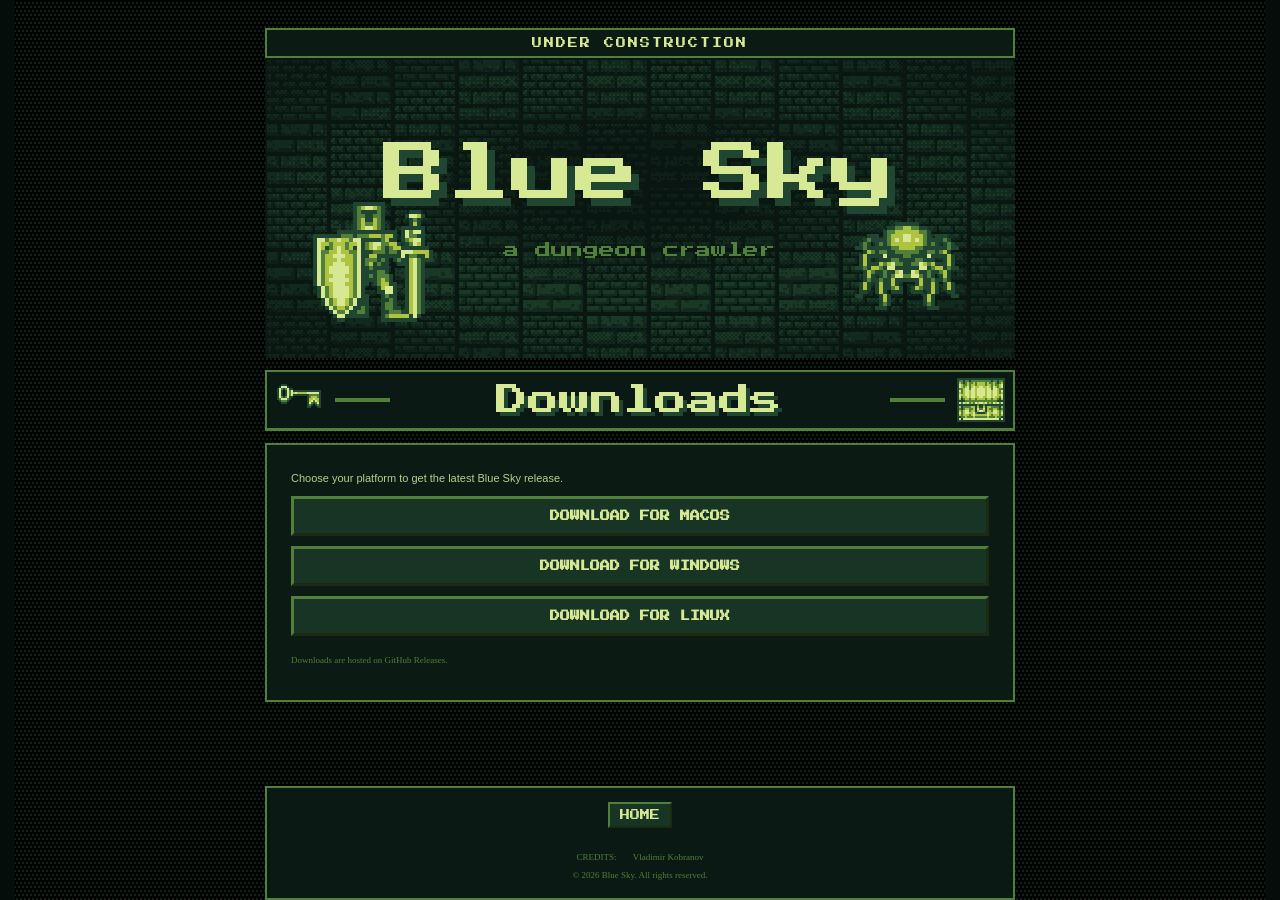
==== downloads.html @ 76f3dfff "init" ====
<!doctype html>
<html lang="en">
  <head>
    <meta charset="utf-8" />
    <meta name="viewport" content="width=800" />
    <title>Downloads - Blue Sky</title>
    <link rel="stylesheet" href="style.css" />
  </head>
  <body>
    <center>
      <table class="page-table" width="750" cellspacing="0" cellpadding="0">
        <tr>
          <td class="construction-note">UNDER CONSTRUCTION</td>
        </tr>
        <tr>
          <td>
            <img
              src="img/basis-0d72795d3be0.png"
              width="750"
              height="300"
              alt="Blue Sky - a dungeon crawler"
            />
          </td>
        </tr>
        <tr>
          <td height="12"></td>
        </tr>
        <tr>
          <td>
            <div class="download-banner">
              <img
                src="img/basis-7e97d6f11e10.png"
                width="746"
                height="64"
                alt="Downloads"
              />
            </div>
          </td>
        </tr>
        <tr>
          <td height="12"></td>
        </tr>
        <tr>
          <td>
            <div class="box" style="border-top: 2px solid #527f39; padding: 24px">
              <p>Choose your platform to get the latest Blue Sky release.</p>
              <a
                class="btn"
                href="https://github.com/Pha-Ngan-Tribe/blue-sky-website/releases/latest/download/Blue.Sky.macOS.zip"
                style="margin: 0 0 10px"
                >DOWNLOAD FOR MACOS</a
              >
              <a
                class="btn"
                href="https://github.com/Pha-Ngan-Tribe/blue-sky-website/releases/latest/download/Blue-Sky-Windows-x64.zip"
                style="margin: 0 0 10px"
                >DOWNLOAD FOR WINDOWS</a
              >
              <a
                class="btn"
                href="https://github.com/Pha-Ngan-Tribe/blue-sky-website/releases/latest/download/Blue-Sky-Linux-x64.tar.gz"
                >DOWNLOAD FOR LINUX</a
              >
              <p class="f" style="margin-top: 16px">
                Downloads are hosted on GitHub Releases.
              </p>
            </div>
          </td>
        </tr>
        <tr class="page-spacer"><td></td></tr>
        <tr>
          <td
            class="bar site-footer"
            align="center"
          >
            <span class="nav"><a href="index.html">HOME</a></span>
            <br /><br />
            <span class="f">
              CREDITS: <a href="https://github.com/VladimirKobranov">Vladimir Kobranov</a><br />
              &copy; 2026 Blue Sky. All rights reserved.
            </span>
          </td>
        </tr>
      </table>
    </center>
  </body>
</html>
---- style.css ----
html {
  overflow-y: auto;
  scrollbar-gutter: stable both-edges;
}

@font-face {
  font-family: PS;
  src: url("ps2p.ttf");
}
body {
  margin: 0;
  padding-top: 28px;
  background: #050d0a url("img/basis-98f4a8ae04ce.png");
  color: #b9cf8a;
  font:
    11px/1.7 Verdana,
    Tahoma,
    sans-serif;
}
a:link {
  color: #d7e994;
  font-weight: bold;
}
a:visited {
  color: #527f39;
}
a:hover {
  color: #fff8b9;
}
img {
  display: block;
  border: 0;
  image-rendering: pixelated;
}
.construction-note {
  padding: 8px 12px;
  color: #d7e994;
  font: 10px PS;
  letter-spacing: 2px;
  text-align: center;
  border: 2px solid #527f39;
  background: #0b1a13;
  box-sizing: border-box;
}
.bar {
  background: #0a1913;
  border-bottom: 3px double #527f39;
  border-top: 2px solid #527f39;
}
.bar td {
  padding: 6px 0;
  font: 10px PS;
}
.bar a {
  text-decoration: none;
  margin-left: 14px;
}
.box {
  background: #0b1a13;
  border: 2px solid #527f39;
  border-top: 0;
  padding: 14px 24px;
  margin-bottom: 10px;
}
.box p {
  margin: 0 0 8px;
}
.hl {
  color: #d7e994;
  font-weight: bold;
}
.box ul {
  margin: 0;
  padding: 0;
  list-style: none;
}
.box li {
  padding: 6px 0 6px 26px;
  background: url("img/basis-98f4a8ae04ce.png") no-repeat;
  background: none;
  position: relative;
}
.box li:before {
  content: "";
  position: absolute;
  left: 4px;
  top: 11px;
  width: 8px;
  height: 8px;
  background: #d7e994;
  box-shadow: 2px 2px 0 #527f39;
}
.shot {
  width: 224px;
  height: 156px;
  border: 2px solid #527f39;
  outline: 0;
  margin: 0 0 8px 10px;
}
a:hover .shot {
  border-color: #d7e994;
}
.lb {
  display: none;
  position: fixed;
  top: 0;
  left: 0;
  right: 0;
  bottom: 0;
  background: rgba(0, 0, 0, 0.9);
  z-index: 9;
  text-align: center;
}
.lb:target {
  display: block;
}
.lb img {
  margin: 6vh auto 0;
  max-width: 90%;
  border: 4px solid #d7e994;
}
.lb a {
  font: 10px PS;
  display: block;
  margin-top: 14px;
}
.side {
  border: 2px solid #527f39;
  background: #0b1a13;
  margin: 8px 0 0 10px;
  padding: 10px 14px;
}
.side h4 {
  font: 9px PS;
  color: #d7e994;
  margin: 0 0 8px;
  text-align: center;
}
.btn {
  display: block;
  font: 10px PS;
  text-decoration: none;
  text-align: center;
  padding: 12px 8px;
  background: #183425;
  border: 3px outset #527f39;
  color: #d7e994;
}
.btn:hover {
  background: #306042;
  color: #fff8b9;
}
.btn:active {
  border-style: inset;
  background: #244c34;
}
.btn.off {
  background: #14261c;
  color: #5a6e5f;
  border-color: #2c4a35;
}
.cnt {
  font: 10px PS;
  background: #000;
  border: 2px inset #527f39;
  color: #d7e994;
  padding: 4px 8px;
  letter-spacing: 2px;
}
.nav a {
  display: inline-block;
  font: 10px PS;
  text-decoration: none;
  background: #183425;
  border: 2px outset #527f39;
  padding: 6px 10px;
  margin: 0 2px;
}
.nav a:hover {
  background: #306042;
}
.f {
  font: 9px/1.8 Verdana;
  color: #527f39;
}
.dl:hover img {
  filter: brightness(1.3);
}

.requirements td {
  width: 50%;
  vertical-align: top;
  padding: 0 12px 0 0;
}
.requirements td + td {
  text-align: right;
  border-left: 1px solid #527f39;
  padding: 0 0 0 12px;
}
.requirements p {
  margin: 0 0 8px;
}
.requirement-heading {
  font: 9px PS;
  color: #d7e994;
  letter-spacing: 1px;
  border-bottom: 1px solid #527f39;
  padding-bottom: 6px;
  margin-bottom: 10px;
}
.platform-note {
  margin: 12px 0 0;
  padding-top: 10px;
  border-top: 1px dotted #527f39;
  text-align: center;
  color: #b9cf8a;
}

.dl {
  display: block;
  margin-bottom: 24px;
}
.download-section {
  padding-top: 200px;
}

.page-table {
  height: calc(100vh - 28px);
}
.page-spacer td {
  height: 100%;
}

.download-copy {
  background: #0b1a13;
  border: 2px solid #527f39;
  padding: 12px;
}
.site-footer {
  border: 2px solid #527f39;
  padding: 14px 0;
}

.download-banner {
  display: block;
  width: 746px;
  height: 57px;
  overflow: hidden;
  border: 2px solid #527f39;
}
.download-banner img {
  width: 746px;
  height: 64px;
  margin-top: -4px;
}

.site-footer .f a {
  color: inherit;
  font: inherit;
  font-weight: normal;
  text-decoration: none;
}
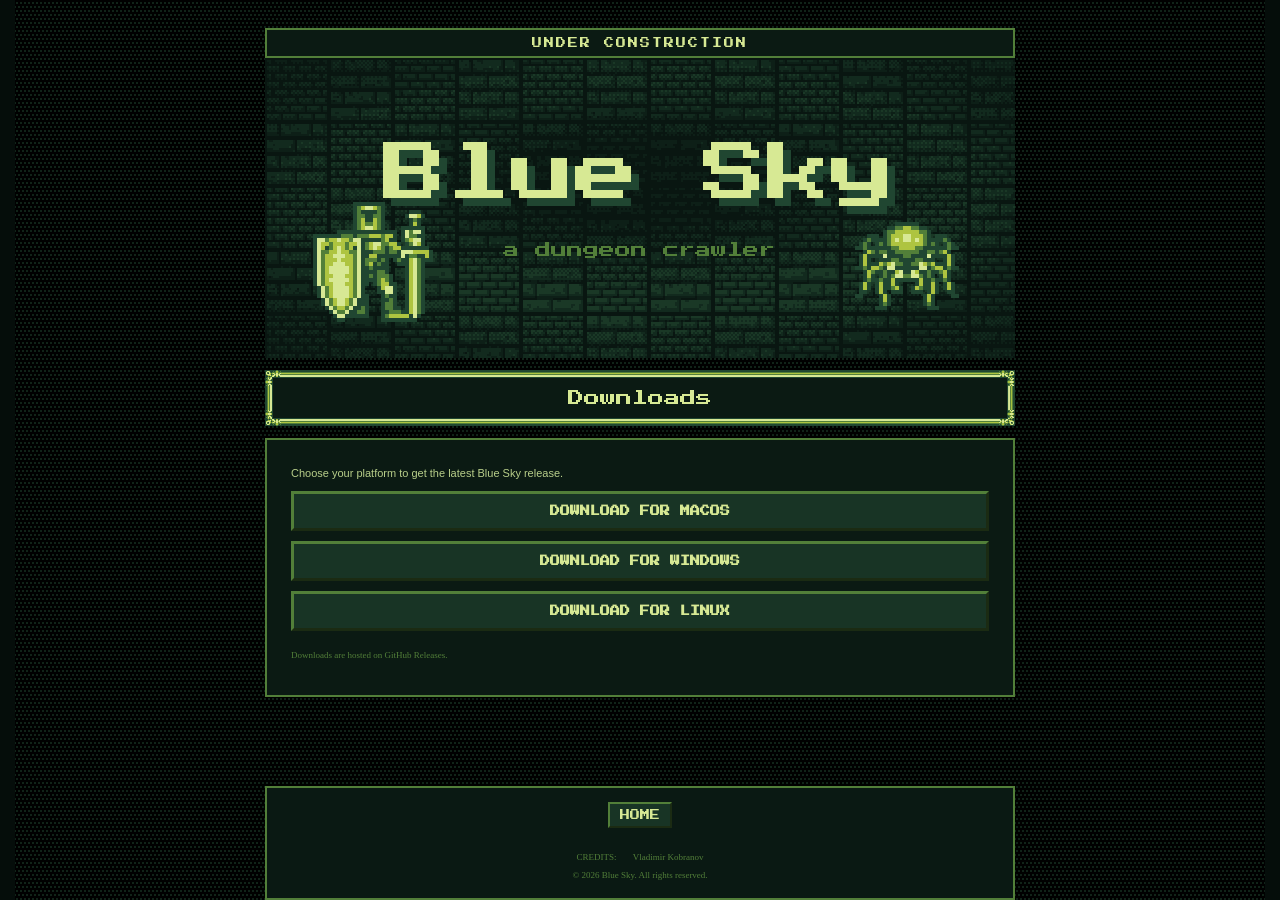
==== commit 42194f40: "Refactor downloads and index pages to use headings instead of images for titles; add CSS styles for " ====
--- a/downloads.html
+++ b/downloads.html
@@ -27,14 +27,7 @@
         </tr>
         <tr>
           <td>
-            <div class="download-banner">
-              <img
-                src="img/basis-7e97d6f11e10.png"
-                width="746"
-                height="64"
-                alt="Downloads"
-              />
-            </div>
+            <h1 class="title-frame download-banner">Downloads</h1>
           </td>
         </tr>
         <tr>
@@ -42,7 +35,7 @@
         </tr>
         <tr>
           <td>
-            <div class="box" style="border-top: 2px solid #527f39; padding: 24px">
+            <div class="box" style="padding: 24px">
               <p>Choose your platform to get the latest Blue Sky release.</p>
               <a
                 class="btn"
--- a/style.css
+++ b/style.css
@@ -42,6 +42,24 @@
   background: #0b1a13;
   box-sizing: border-box;
 }
+.title-frame {
+  display: flex;
+  height: 56px;
+  align-items: center;
+  justify-content: center;
+  color: #d7e994;
+  font: 16px/1 PS;
+  background-color: #0b1a13;
+  background-repeat: no-repeat;
+  background-position: center;
+  background-size: 100% 100%;
+  box-sizing: border-box;
+}
+.section-heading {
+  width: 510px;
+  margin: 0 0 10px;
+  background-image: url("img/frame-title.png");
+}
 .bar {
   background: #0a1913;
   border-bottom: 3px double #527f39;
@@ -58,9 +76,9 @@
 .box {
   background: #0b1a13;
   border: 2px solid #527f39;
-  border-top: 0;
   padding: 14px 24px;
   margin-bottom: 10px;
+  box-sizing: border-box;
 }
 .box p {
   margin: 0 0 8px;
@@ -183,10 +201,6 @@
   font: 9px/1.8 Verdana;
   color: #527f39;
 }
-.dl:hover img {
-  filter: brightness(1.3);
-}
-
 .requirements td {
   width: 50%;
   vertical-align: top;
@@ -219,6 +233,7 @@
 .dl {
   display: block;
   margin-bottom: 24px;
+  text-decoration: none;
 }
 .download-section {
   padding-top: 200px;
@@ -242,16 +257,10 @@
 }
 
 .download-banner {
-  display: block;
-  width: 746px;
-  height: 57px;
-  overflow: hidden;
-  border: 2px solid #527f39;
-}
-.download-banner img {
-  width: 746px;
-  height: 64px;
-  margin-top: -4px;
+  width: 750px;
+  margin: 0;
+  background-image: url("img/frame-download-title.png");
+  text-decoration: none;
 }
 
 .site-footer .f a {
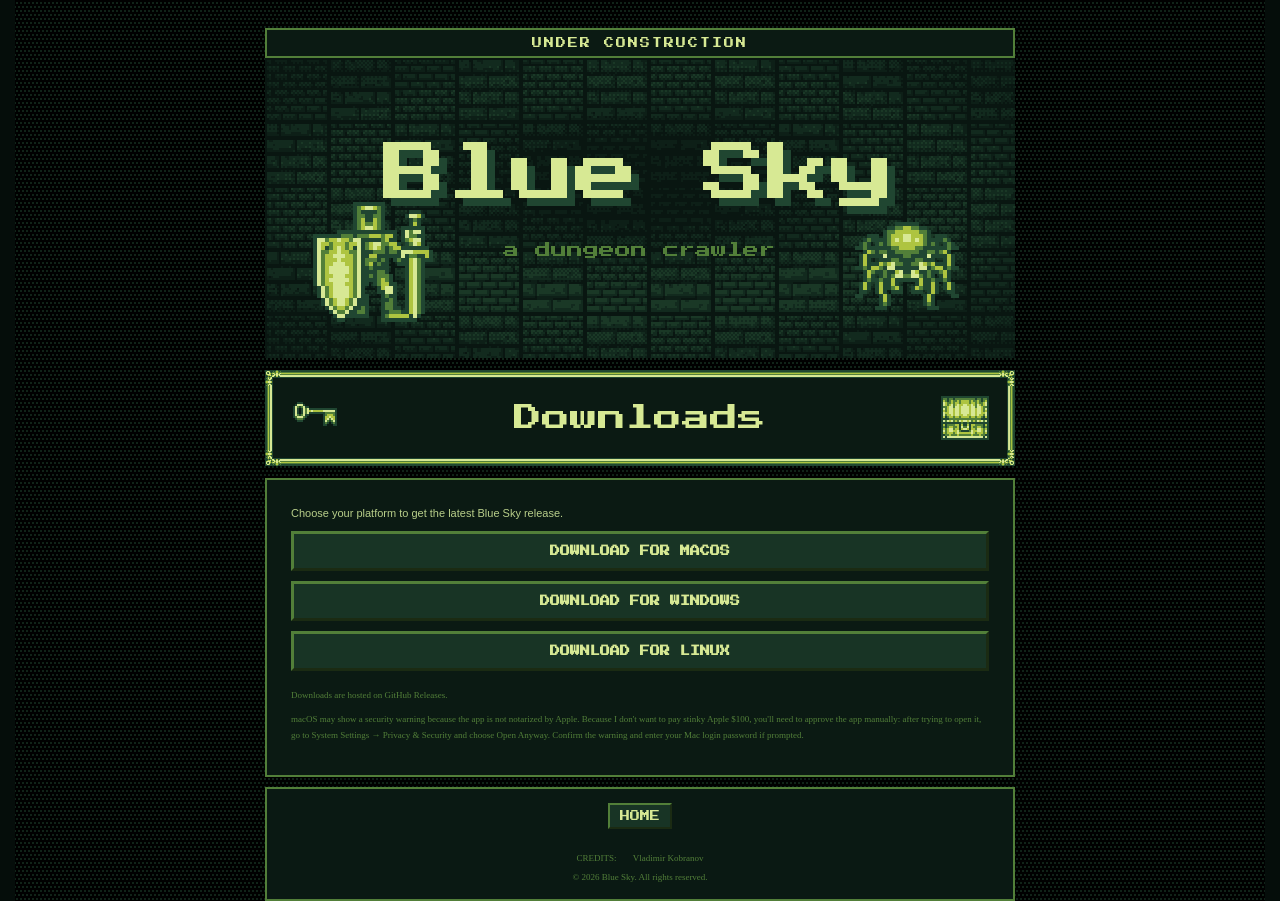
==== commit 7d440a84: "Add new image tiles and implement tile export functionality - Added new PNG image tiles (tile-205.pn" ====
--- a/downloads.html
+++ b/downloads.html
@@ -27,7 +27,7 @@
         </tr>
         <tr>
           <td>
-            <h1 class="title-frame download-banner">Downloads</h1>
+            <h1 class="title-frame download-banner"><img class="download-side-icon" src="img/icons/key.png" alt="" /><span>Downloads</span><img class="download-side-icon" src="img/icons/downloads.png" alt="" /></h1>
           </td>
         </tr>
         <tr>
@@ -57,6 +57,9 @@
               <p class="f" style="margin-top: 16px">
                 Downloads are hosted on GitHub Releases.
               </p>
+              <p class="f" style="margin-top: 8px">
+                macOS may show a security warning because the app is not notarized by Apple. Because I don't want to pay stinky Apple $100, you'll need to approve the app manually: after trying to open it, go to System Settings &rarr; Privacy &amp; Security and choose Open Anyway. Confirm the warning and enter your Mac login password if prompted.
+              </p>
             </div>
           </td>
         </tr>
--- a/style.css
+++ b/style.css
@@ -46,7 +46,8 @@
   display: flex;
   height: 56px;
   align-items: center;
-  justify-content: center;
+  justify-content: flex-start;
+  padding-left: 16px;
   color: #d7e994;
   font: 16px/1 PS;
   background-color: #0b1a13;
@@ -55,9 +56,15 @@
   background-size: 100% 100%;
   box-sizing: border-box;
 }
+.title-icon {
+  width: 32px;
+  height: 32px;
+  image-rendering: pixelated;
+}
 .section-heading {
   width: 510px;
   margin: 0 0 10px;
+  gap: 8px;
   background-image: url("img/frame-title.png");
 }
 .bar {
@@ -257,10 +264,26 @@
 }
 
 .download-banner {
+  display: grid;
   width: 750px;
+  height: 96px;
+  padding: 0 18px;
+  grid-template-columns: 64px minmax(0, 1fr) 64px;
+  gap: 16px;
+  align-items: center;
+  justify-content: initial;
   margin: 0;
+  font-size: 28px;
   background-image: url("img/frame-download-title.png");
   text-decoration: none;
+}
+.download-side-icon {
+  width: 64px;
+  height: 64px;
+  image-rendering: pixelated;
+}
+.download-banner span {
+  text-align: center;
 }
 
 .site-footer .f a {
